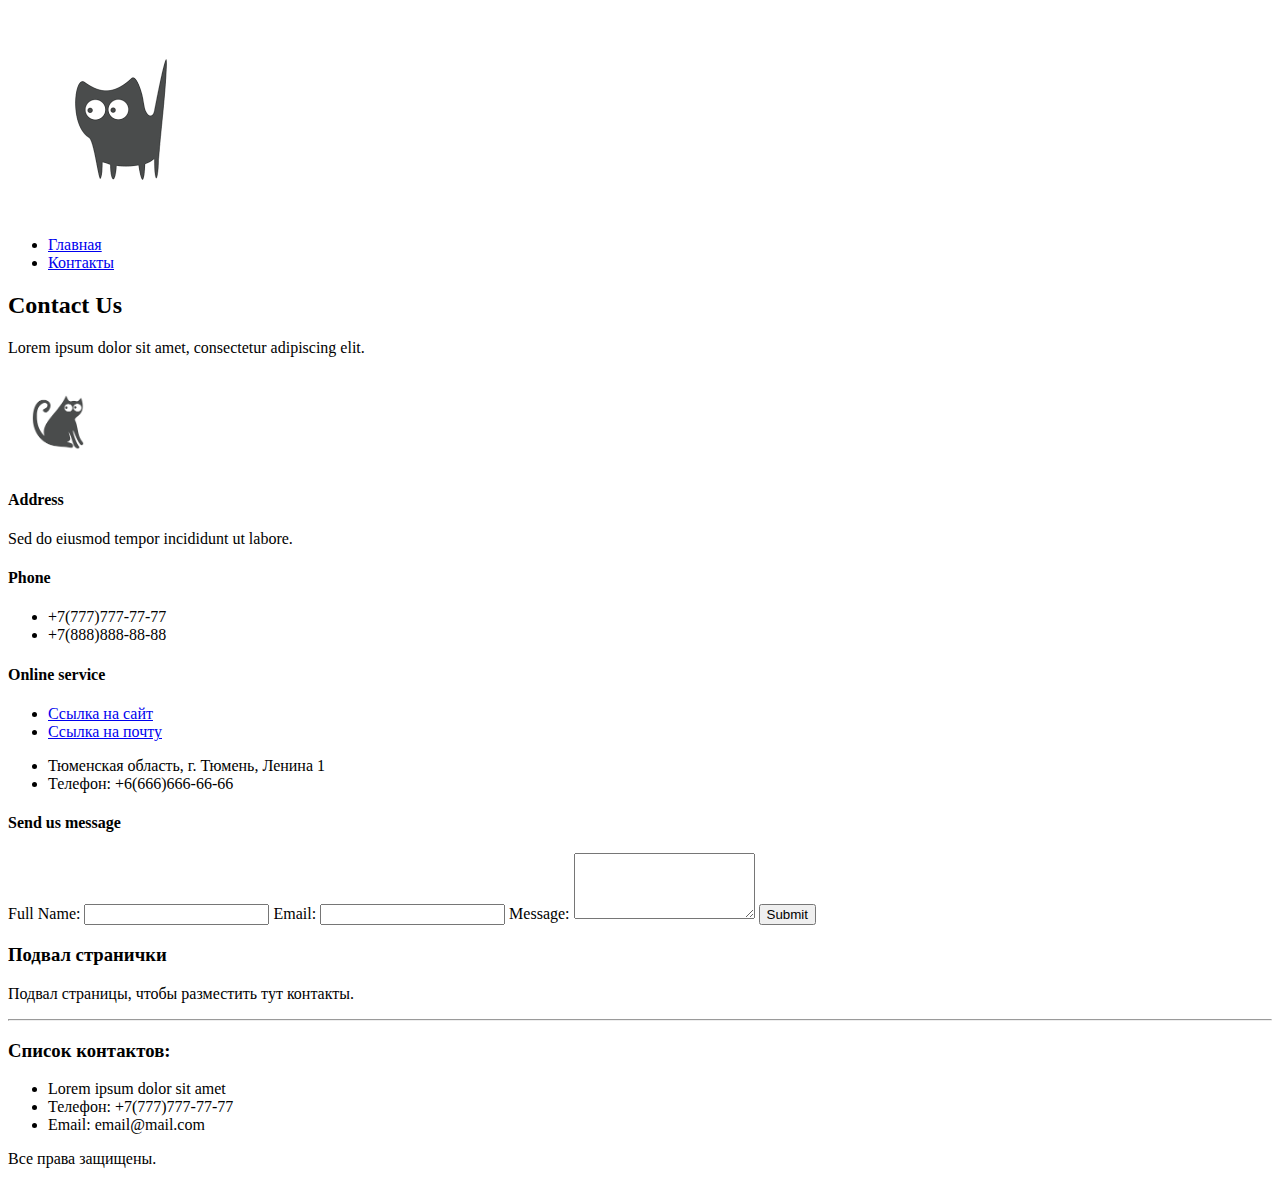
==== contacts.html @ 0e78b539 "lesson1-1 html layout" ====
<!DOCTYPE html>
<html>

<head>
  <title>Контакты</title>
  <link rel="stylesheet" type="text/css" href="styles.css">
</head>

<body>
  <header>
    <img src="logocat.png">
    <nav>
      <ul>
        <li><a href="index.html">Главная</a></li>
        <li><a href="contacts.html">Контакты</a></li>
      </ul>
    </nav>
  </header>

  <main>
    <h2>Contact Us</h2>
    <p>Lorem ipsum dolor sit amet, consectetur adipiscing elit.</p>
    <img src="logocat2.png" width="100">

    <h4>Address</h4>
    <p>Sed do eiusmod tempor incididunt ut labore.</p>

    <h4>Phone</h4>
    <ul>
      <li>+7(777)777-77-77</li>
      <li>+7(888)888-88-88</li>
    </ul>

    <h4>Online service</h4>
    <ul>
      <li><a href="file:///D:/ProgramKu/WebLab/index.html">Ссылка на сайт</a></li>
      <li><a href="https://www.google.com/intl/ru/gmail/about/">Ссылка на почту</a></li>
    </ul>
    <ul>
      <li>Тюменская область, г. Тюмень, Ленина 1</li>
      <li>Телефон: +6(666)666-66-66</li>
    </ul>

    <h4>Send us message</h4>
    <form>
      <label for="fullName">Full Name:</label>
      <input type="text" id="fullName" name="fullName" required>

      <label for="email">Email:</label>
      <input type="email" id="email" name="email" required>

      <label for="message">Message:</label>
      <textarea id="message" name="message" rows="4" required></textarea>

      <input type="submit" value="Submit">
    </form>
  </main>

  <footer>
    <h3>Подвал странички</h3>
    
    <p>Подвал страницы, чтобы разместить тут контакты.</p>
    
    <hr>
    <h3>Список контактов:</h3>
    <ul>
      <li>Lorem ipsum dolor sit amet</li>
      <li>Телефон: +7(777)777-77-77</li>
      <li>Email: email@mail.com</li>
    </ul>
    
    <p>Все права защищены.</p>
  </footer>

</body>

</html>
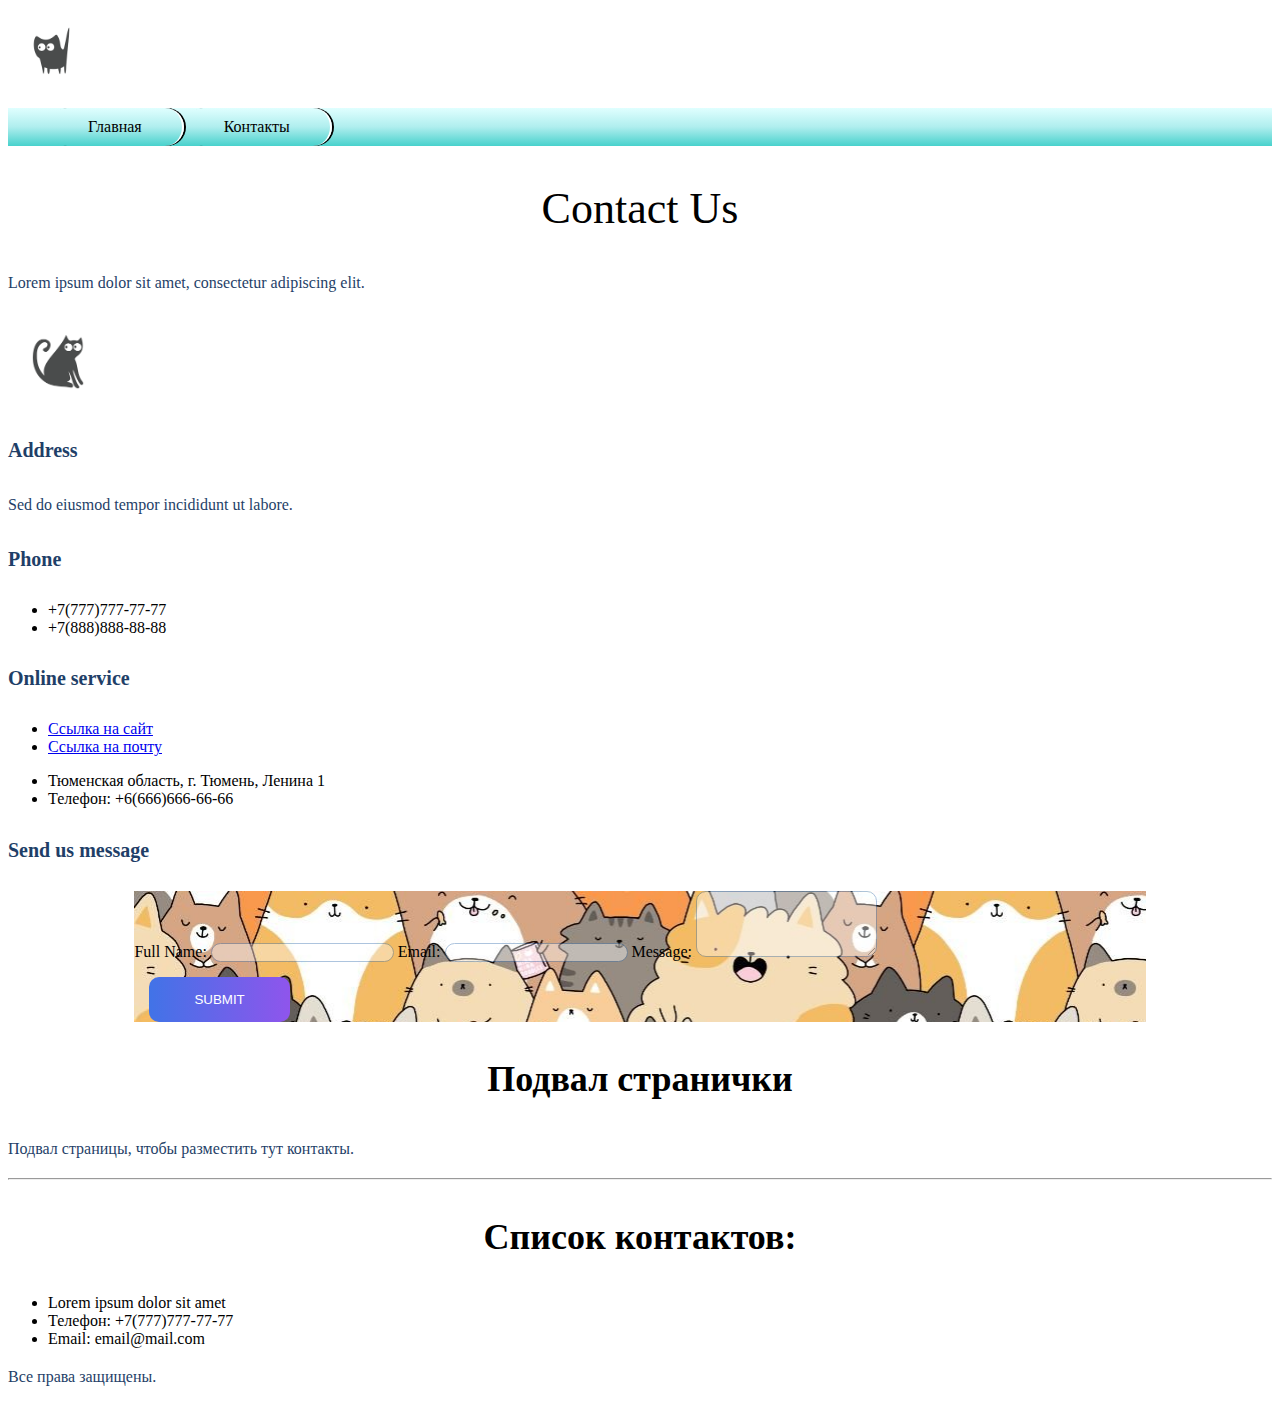
==== commit 9d3ec106: "lesson2" ====
--- a/contacts.html
+++ b/contacts.html
@@ -1,24 +1,24 @@
 <!DOCTYPE html>
-<html>
+<html lang="en">
 
 <head>
+  <meta charset="UTF-8">
+    <meta name="viewport" content="width=device-width, initial-scale=1.0">
   <title>Контакты</title>
-  <link rel="stylesheet" type="text/css" href="styles.css">
+  <link rel="stylesheet" href="src/assets/styles/style.css">
 </head>
 
 <body>
   <header>
-    <img src="logocat.png">
+    <img src="logocat.png" alt="Логотип" height="80">
     <nav>
-      <ul>
+      <ul class="breadcrumb-ul">
         <li><a href="index.html">Главная</a></li>
         <li><a href="contacts.html">Контакты</a></li>
       </ul>
     </nav>
   </header>
-
-  <main>
-    <h2>Contact Us</h2>
+    <h2 class="style-h2">Contact Us</h2>
     <p>Lorem ipsum dolor sit amet, consectetur adipiscing elit.</p>
     <img src="logocat2.png" width="100">
 
@@ -42,6 +42,8 @@
     </ul>
 
     <h4>Send us message</h4>
+
+
     <form>
       <label for="fullName">Full Name:</label>
       <input type="text" id="fullName" name="fullName" required>
@@ -52,9 +54,9 @@
       <label for="message">Message:</label>
       <textarea id="message" name="message" rows="4" required></textarea>
 
-      <input type="submit" value="Submit">
+      <button type="submit" class="CSSsubmit">Submit</button>
     </form>
-  </main>
+
 
   <footer>
     <h3>Подвал странички</h3>
--- a/src/assets/styles/style.css
+++ b/src/assets/styles/style.css
@@ -0,0 +1,76 @@
+@import "./global.css";
+@import "./fonts.css";
+@import "./utils.css";
+
+p{
+    font-size: 16px;
+    line-height: 26px;
+    color: #1F3F68;
+}
+
+h1{
+    font-size: 64px;
+    color: #1F3F68;
+}
+
+.style-h2{
+    font-weight: 500;
+    font-size: 44px;
+    text-align: center;
+}
+
+h3{
+    font-size: 36px;
+    text-align: center;
+
+}
+
+h4{
+    font-size: 20px;
+    line-height: 30px;
+    color: #1F3F68;
+}
+
+input, textarea{
+    border: 1px solid #356EAD;
+    box-sizing: border-box;
+    border-radius: 10px;
+    opacity: 0.4;
+}
+
+.CSSsubmit{
+    background-image: linear-gradient(to left, #4875df, #8f55ec, #4173e7);
+    margin: 15px;
+    padding: 15px 45px;
+    text-transform: uppercase;
+    background-size: 200% auto;
+    color: white;            
+    border-radius: 10px;
+    border: none;
+    display: block;
+}
+
+form{
+    background-image: url('../img/cat.jpg');
+    width: 80%;
+    margin: 0 auto;
+}
+ 
+ul.breadcrumb-ul {
+    display: flex;
+    list-style: none;
+    background: linear-gradient(#E0FFFF, #AFEEEE, #48D1CC);
+}
+
+ul.breadcrumb-ul li {
+    border-right: 2px white solid;
+    border-radius: 20px;
+    box-shadow: 2px 0px 0px rgba(0, 0, 0, 1);
+}
+
+ul.breadcrumb-ul li a {
+    display: block;
+    color: #000000;
+    text-decoration: none;
+    padding: 10px 40px;
+}